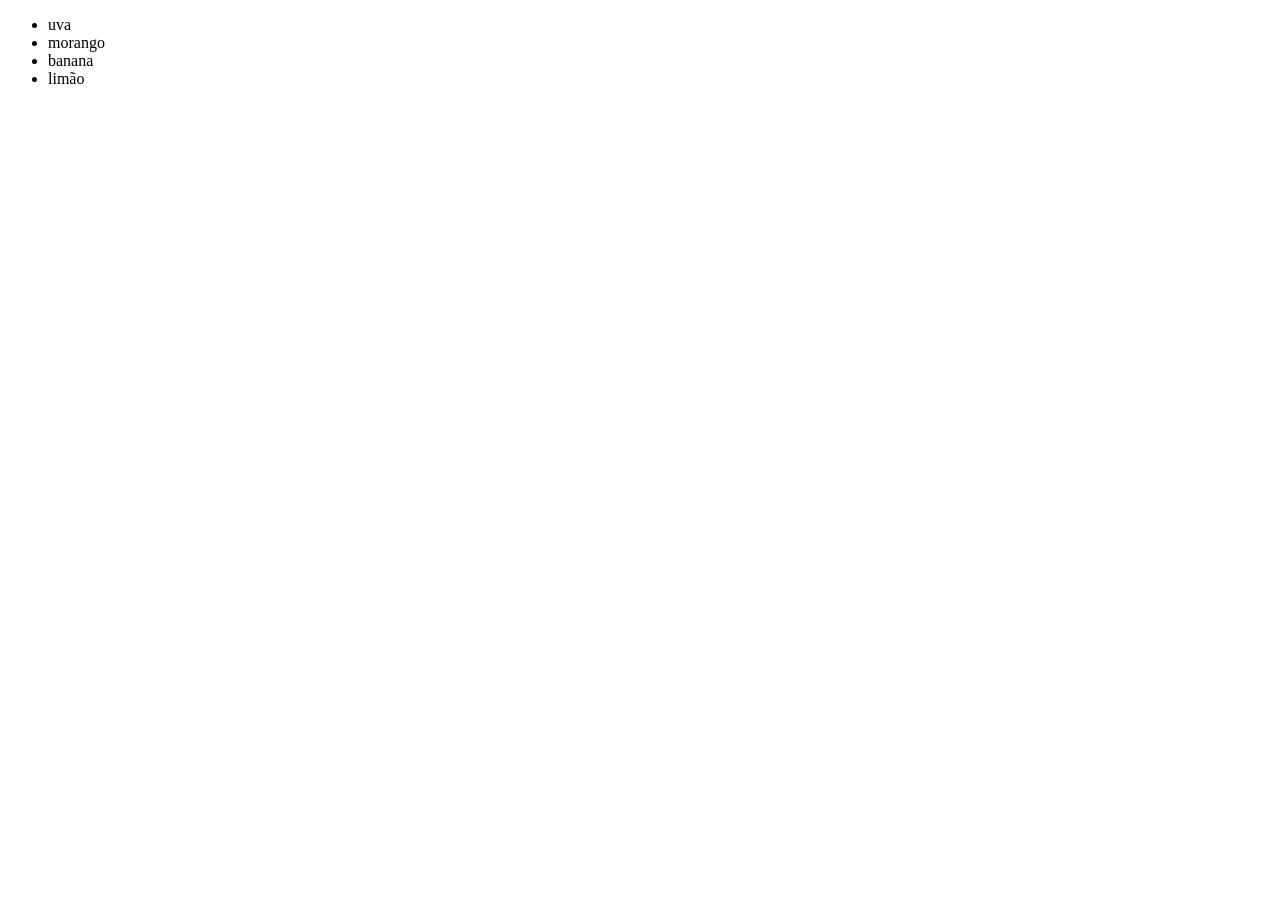
==== aula_4/index.html @ b3e2c7e5 "aulas de java script do professor Leonid" ====
<!doctype html>
<html lang="pt-br">
    <head>
        <title> titulo </title>
        <meta charset="utf-8">
        
        <link rel="stylesheet" type="text/css" href="style.css">
        
    </head>
    <body>
        
        <div class="container">
            <div class="card">
                <div class="card-title"></div>
                <div class="card-body">
                    <ul>
                        <li>uva</li>
                        <li>morango</li>
                        <li>banana</li>
                        <li>limão</li>
                    </ul>
                </div>
            </div>
        </div>

        
        <script src="script.js"></script>
    </body>
</html>
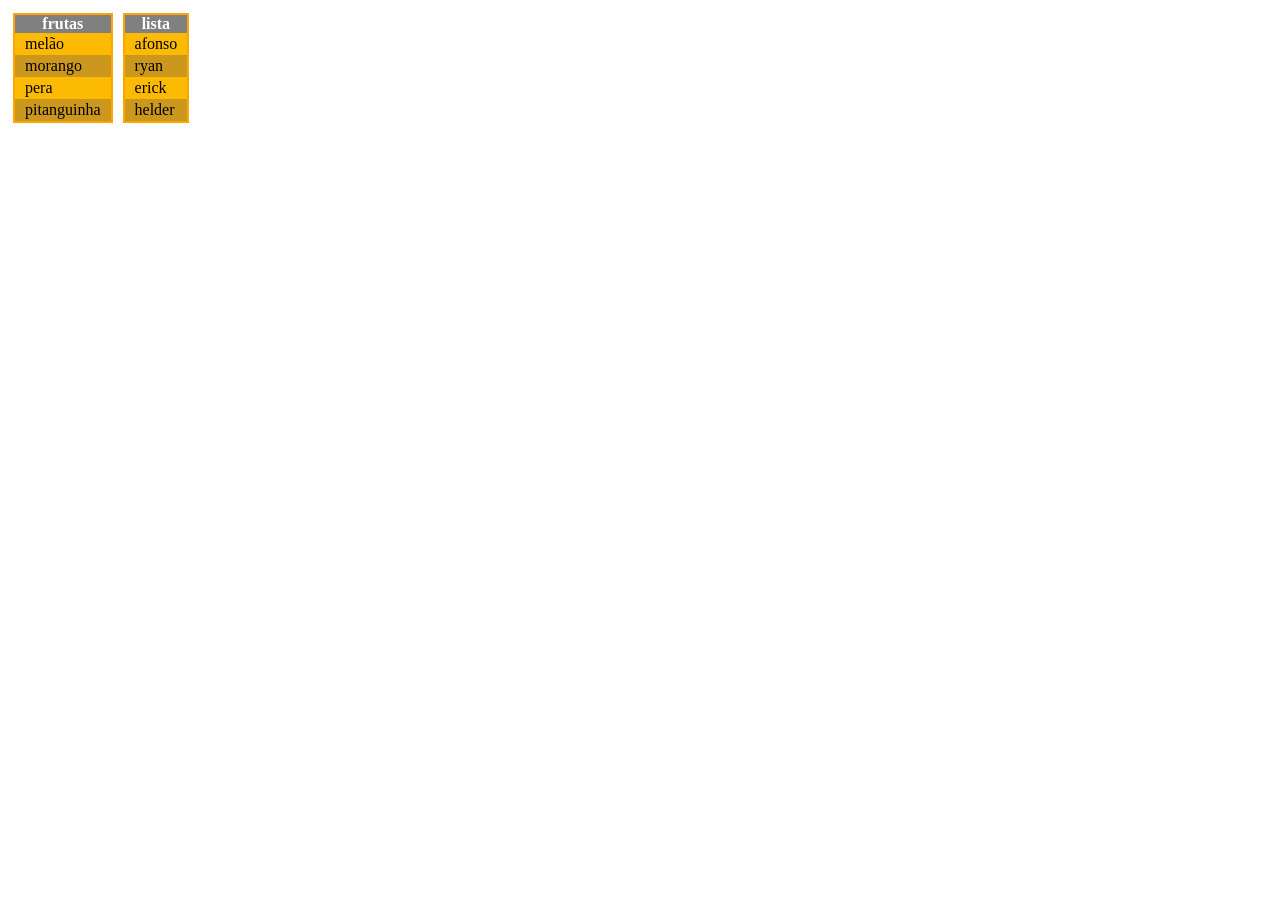
==== commit 4dc6613f: "aulas de javascript" ====
--- a/aula_4/index.html
+++ b/aula_4/index.html
@@ -8,20 +8,7 @@
         
     </head>
     <body>
-        
-        <div class="container">
-            <div class="card">
-                <div class="card-title"></div>
-                <div class="card-body">
-                    <ul>
-                        <li>uva</li>
-                        <li>morango</li>
-                        <li>banana</li>
-                        <li>limão</li>
-                    </ul>
-                </div>
-            </div>
-        </div>
+       <div class="container"></div>
 
         
         <script src="script.js"></script>
--- a/aula_4/style.css
+++ b/aula_4/style.css
@@ -0,0 +1,47 @@
+.container{
+    display: flex;
+    flex-wrap: wrap; 
+}
+
+.card{
+    border: 2px solid orange;
+    margin: 5px;
+}
+
+.card-title{
+    background-color: gray;
+    color: #fff;
+    text-align: center;
+    font-weight: bold;
+}
+
+li{
+    padding: 2px 10px;
+}
+
+ul{
+    list-style-type: none;
+    margin: 0px;
+    padding: 0px;
+}
+
+.card-body li:nth-child(odd){
+    background-color:#fcba03;
+}
+
+.card-body li:nth-child(even){
+    background-color:#cc971d;
+}
+
+
+
+
+
+
+
+
+
+
+
+
+
